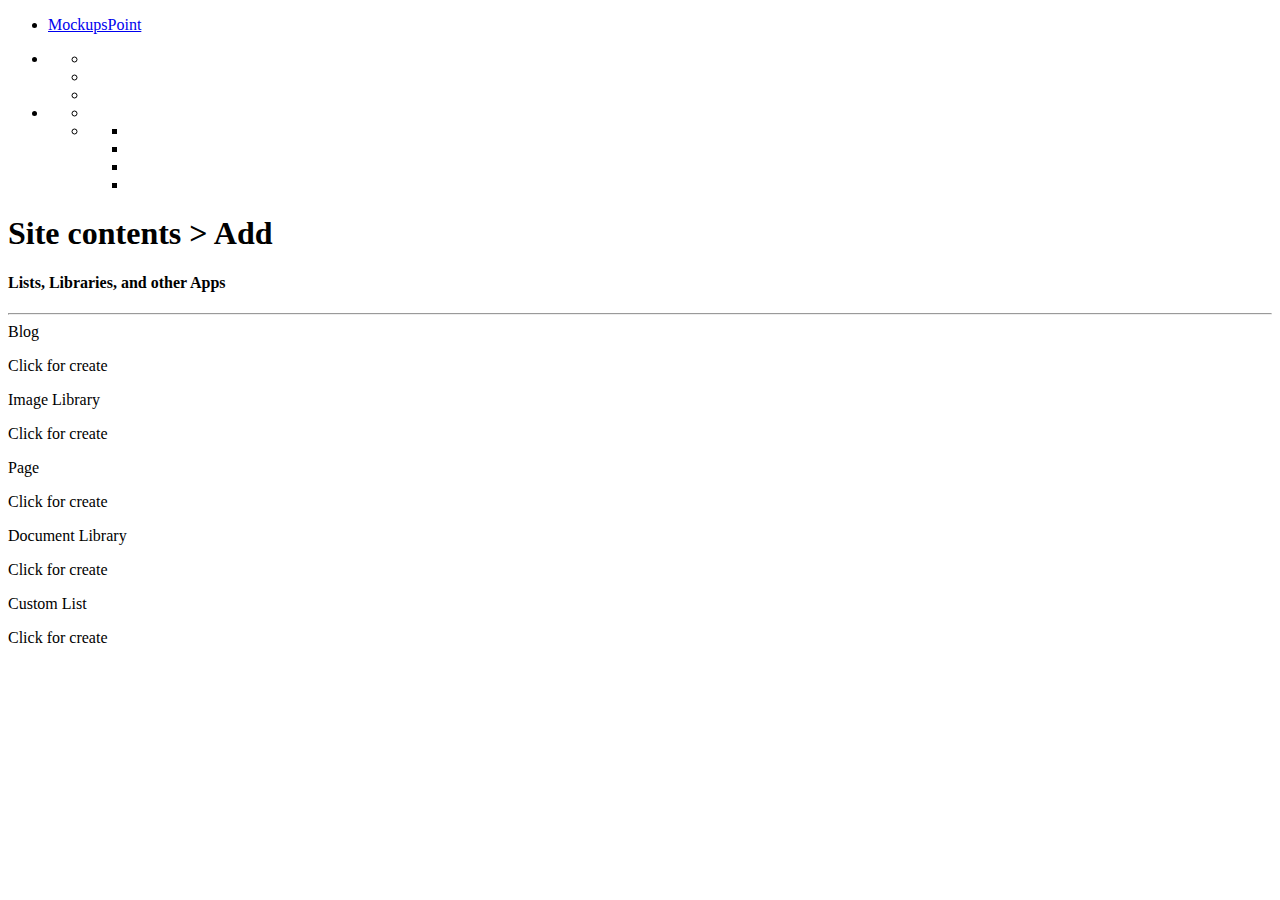
==== new-application.html @ 46f1aa50 "application and new application pages created" ====
<!DOCTYPE html>
<html lang="en">
<head>

  <title>MockupsPoint</title>

  <!-- Required meta tags -->
  <meta charset="utf-8">
  <meta name="viewport" content="width=device-width, initial-scale=1.0, maximum-scale=1.0, user-scalable=no">

  <!-- Metro 4 -->
  <link rel="stylesheet" href="https://cdn.metroui.org.ua/v4/css/metro-all.min.css">
</head>
<body>

  <div class="container-fluid">

    <div class="app-bar-expand-md bg-cyan" data-role="appbar">
      <ul class="app-bar-menu">
        <li><a class="fg-white" href="#">MockupsPoint</a></li>
      </ul>
    </div>

    <div class="grid mt-20">

      <div class="row">
        <div class="cell-2">
          <ul data-role="treeview">
            <li data-icon="<span class='mif-star-full'></span>" data-caption="Favorites">
              <ul>
                <li data-icon="<span class='mif-library'></span>" data-caption="Projects"></li>
                <li data-icon="<span class='mif-download'></span>" data-caption="Downloads"></li>
                <li data-icon="<img src='images/desktop.png'>" data-caption="Desktop"></li>
              </ul>
            </li>
            <li data-icon="<span class='mif-onedrive'></span>" data-caption="OneDrive">
              <ul>
                <li data-caption="Documents"></li>
                <li data-caption="Projects">
                  <ul>
                    <li data-caption="Web"></li>
                    <li data-caption="Android"></li>
                    <li data-caption="Windows"></li>
                    <li data-caption="iOS"></li>
                  </ul>
                </li>
              </ul>
            </li>
          </ul>
        </div>

        <div class="cell-10">
          <h1>Site contents > Add</h1>
          <h4>Lists, Libraries, and other Apps</h4>

          <hr />

          <div class="tiles-grid">

              <div class="bg-orange" data-role="tile" data-size="medium" data-effect="hover-slide-down">
                <div class="slide-front">
                  <span class="icon mif-bold"></span>
                  <span class="branding-bar">Blog</span>
                </div>
                <div class="slide-back d-flex flex-justify-center flex-align-center p-4 op-mauve">
                  <p class="text-center">
                    Click for create
                  </p>
                </div>
              </div>

              <div class="bg-olive" data-role="tile" data-size="medium" data-effect="hover-zoom-up">
                <div class="slide-front">
                  <span class="icon mif-file-image"></span>
                  <span class="branding-bar">Image Library</span>
                </div>
                <div class="slide-back d-flex flex-justify-center flex-align-center p-4 op-mauve">
                  <p class="text-center">
                    Click for create
                  </p>
                </div>
              </div>

              <div class="bg-steel" data-role="tile" data-size="medium" data-effect="hover-slide-up">
                <div class="slide-front">
                  <span class="icon mif-file-code"></span>
                  <span class="branding-bar">Page</span>
                </div>
                <div class="slide-back d-flex flex-justify-center flex-align-center p-4 op-mauve">
                  <p class="text-center">
                    Click for create
                  </p>
                </div>
              </div>

              <div class="bg-amber" data-role="tile" data-size="medium" data-effect="hover-slide-up">
                <div class="slide-front">
                  <span class="icon mif-files-empty"></span>
                  <span class="branding-bar">Document Library</span>
                </div>
                <div class="slide-back d-flex flex-justify-center flex-align-center p-4 op-mauve">
                  <p class="text-center">
                    Click for create
                  </p>
                </div>
              </div>

              <div class="bg-emerald" data-role="tile" data-size="medium" data-effect="hover-zoom-right">
                <div class="slide-front">
                  <span class="icon mif-table"></span>
                  <span class="branding-bar">Custom List</span>
                </div>
                <div class="slide-back d-flex flex-justify-center flex-align-center p-4 op-mauve">
                  <p class="text-center">
                    Click for create
                  </p>
                </div>
              </div>


          </div>

        </div>

      </div>

    </div>



  </div>

  <!-- jQuery first, then Metro UI JS -->
  <script src="https://code.jquery.com/jquery-3.3.1.min.js"></script>
  <script src="https://cdn.metroui.org.ua/v4/js/metro.min.js"></script>
</body>
</html>
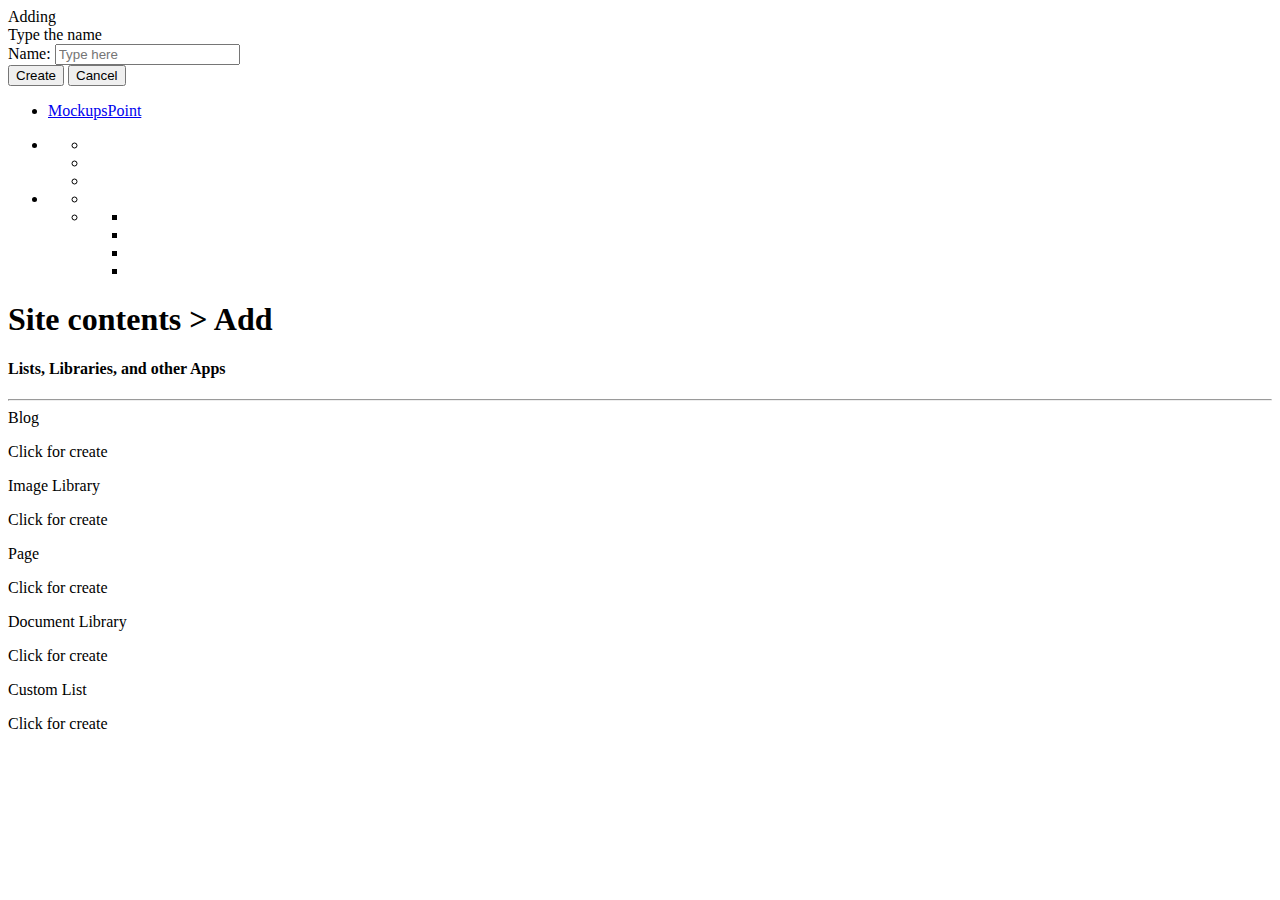
==== commit cd225b50: "new application dialog" ====
--- a/new-application.html
+++ b/new-application.html
@@ -12,6 +12,27 @@
   <link rel="stylesheet" href="https://cdn.metroui.org.ua/v4/css/metro-all.min.css">
 </head>
 <body>
+
+  <div id="dialog-create" class="dialog" data-role="dialog">
+    <div class="dialog-title">Adding <span class="dialog-list-type"></span></div>
+    <div class="dialog-content">
+        <div class="row">
+          <div class="cell-5">
+            Type the <span class="dialog-list-type"></span> name
+          </div>
+          <div class="cell-7">
+            <div class="form-group">
+                <label>Name:</label>
+                <input type="text" placeholder="Type here"/>
+            </div>
+          </div>
+        </div>
+    </div>
+    <div class="dialog-actions">
+    <button class="button fg-white bg-cyan js-dialog-close">Create</button>
+        <button class="button js-dialog-close">Cancel</button>
+    </div>
+</div>
 
   <div class="container-fluid">
 
@@ -57,7 +78,7 @@
 
           <div class="tiles-grid">
 
-              <div class="bg-orange" data-role="tile" data-size="medium" data-effect="hover-slide-down">
+              <div id="new-blog-tile" class="bg-orange" data-role="tile" data-size="medium" data-effect="hover-slide-down">
                 <div class="slide-front">
                   <span class="icon mif-bold"></span>
                   <span class="branding-bar">Blog</span>
@@ -69,9 +90,9 @@
                 </div>
               </div>
 
-              <div class="bg-olive" data-role="tile" data-size="medium" data-effect="hover-zoom-up">
+              <div id="new-image-tile" class="bg-olive" data-role="tile" data-size="medium" data-effect="hover-zoom-up">
                 <div class="slide-front">
-                  <span class="icon mif-file-image"></span>
+                  <span class="icon mif-images"></span>
                   <span class="branding-bar">Image Library</span>
                 </div>
                 <div class="slide-back d-flex flex-justify-center flex-align-center p-4 op-mauve">
@@ -81,7 +102,7 @@
                 </div>
               </div>
 
-              <div class="bg-steel" data-role="tile" data-size="medium" data-effect="hover-slide-up">
+              <div id="new-page-tile" class="bg-steel" data-role="tile" data-size="medium" data-effect="hover-slide-up">
                 <div class="slide-front">
                   <span class="icon mif-file-code"></span>
                   <span class="branding-bar">Page</span>
@@ -93,7 +114,7 @@
                 </div>
               </div>
 
-              <div class="bg-amber" data-role="tile" data-size="medium" data-effect="hover-slide-up">
+              <div id="new-document-tile" class="bg-amber" data-role="tile" data-size="medium" data-effect="hover-slide-up">
                 <div class="slide-front">
                   <span class="icon mif-files-empty"></span>
                   <span class="branding-bar">Document Library</span>
@@ -105,9 +126,9 @@
                 </div>
               </div>
 
-              <div class="bg-emerald" data-role="tile" data-size="medium" data-effect="hover-zoom-right">
+              <div id="new-custom-tile" class="bg-emerald" data-role="tile" data-size="medium" data-effect="hover-zoom-right">
                 <div class="slide-front">
-                  <span class="icon mif-table"></span>
+                  <span class="icon mif-list"></span>
                   <span class="branding-bar">Custom List</span>
                 </div>
                 <div class="slide-back d-flex flex-justify-center flex-align-center p-4 op-mauve">
@@ -133,5 +154,6 @@
   <!-- jQuery first, then Metro UI JS -->
   <script src="https://code.jquery.com/jquery-3.3.1.min.js"></script>
   <script src="https://cdn.metroui.org.ua/v4/js/metro.min.js"></script>
+  <script src="new-application.js"></script>
 </body>
 </html>
